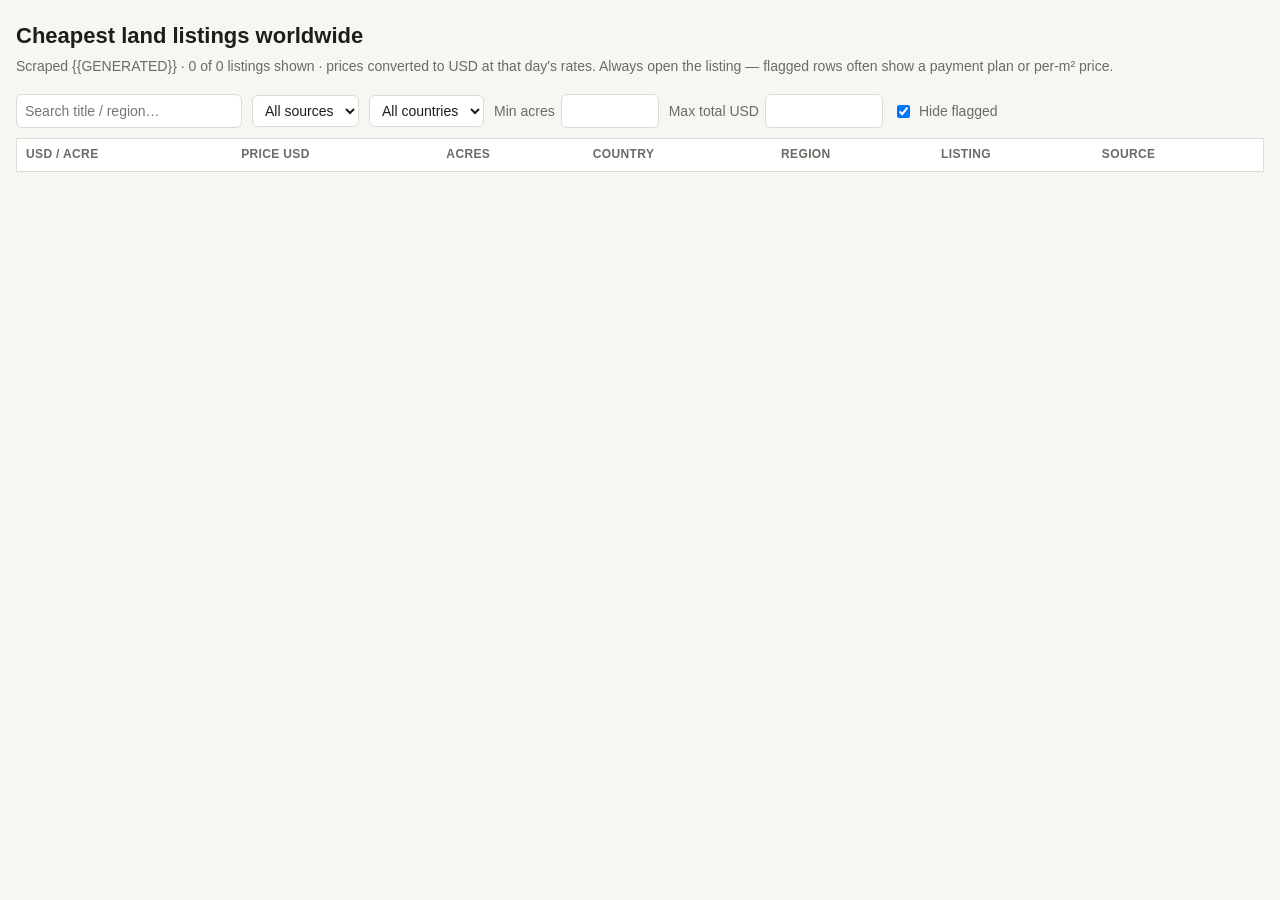
==== report_template.html @ 00f02c4c "landfinder: scrape and rank the cheapest land listings worldwide by USD/acre Sources: Properstar (~1" ====
<!doctype html>
<html lang="en"><head><meta charset="utf-8"><meta name="viewport" content="width=device-width,initial-scale=1">
<title>Cheapest Land Worldwide</title>
<style>
:root{--bg:#f7f6f2;--fg:#1d1d1b;--mut:#6b6a64;--line:#dddbd2;--card:#fff;--acc:#2f6b3a;--warn:#a5531b}
@media (prefers-color-scheme:dark){:root{--bg:#161614;--fg:#ecebe6;--mut:#9a988f;--line:#33322e;--card:#1f1f1c;--acc:#7bc488;--warn:#e39a5f}}
body{margin:0;background:var(--bg);color:var(--fg);font:14px/1.45 -apple-system,BlinkMacSystemFont,"Segoe UI",sans-serif}
header{padding:20px 16px 8px;max-width:1300px;margin:auto}
h1{font-size:22px;margin:0 0 4px}.sub{color:var(--mut)}
.bar{display:flex;flex-wrap:wrap;gap:10px;align-items:center;padding:10px 16px;max-width:1300px;margin:auto}
.bar input,.bar select{background:var(--card);color:var(--fg);border:1px solid var(--line);border-radius:6px;padding:6px 8px;font:inherit}
.bar label{display:flex;gap:6px;align-items:center;color:var(--mut)}
.wrap{max-width:1300px;margin:auto;padding:0 16px 40px;overflow-x:auto}
table{width:100%;border-collapse:collapse;background:var(--card);border:1px solid var(--line);border-radius:8px}
th,td{padding:7px 9px;border-bottom:1px solid var(--line);text-align:left;vertical-align:top}
th{position:sticky;top:0;background:var(--card);cursor:pointer;white-space:nowrap;font-weight:600;font-size:12px;color:var(--mut);text-transform:uppercase;letter-spacing:.03em}
td.n{text-align:right;font-variant-numeric:tabular-nums;white-space:nowrap}
td.big{font-weight:600;color:var(--acc)}
.flag{color:var(--warn);font-size:12px}
a{color:var(--acc)}
.more{margin:14px auto;display:block;padding:8px 16px;border:1px solid var(--line);background:var(--card);color:var(--fg);border-radius:6px;cursor:pointer}
</style></head><body>
<header><h1>Cheapest land listings worldwide</h1>
<div class="sub">Scraped {{GENERATED}} · <span id="count"></span> · prices converted to USD at that day's rates. Always open the listing — flagged rows often show a payment plan or per-m² price.</div></header>
<div class="bar">
 <input id="q" placeholder="Search title / region…" size="24">
 <select id="src"><option value="">All sources</option></select>
 <select id="ctry"><option value="">All countries</option></select>
 <label>Min acres <input id="minac" type="number" step="any" style="width:80px"></label>
 <label>Max total USD <input id="maxp" type="number" step="any" style="width:100px"></label>
 <label><input id="hide" type="checkbox" checked> Hide flagged</label>
</div>
<div class="wrap"><table><thead><tr>
 <th data-k="usd_per_acre">USD / acre</th><th data-k="price_usd">Price USD</th><th data-k="acres">Acres</th>
 <th data-k="country">Country</th><th data-k="region">Region</th><th data-k="title">Listing</th><th data-k="source">Source</th>
</tr></thead><tbody id="tb"></tbody></table><button class="more" id="more">Show more</button></div>
<script>
const D=/*DATA*/[];
let key="usd_per_acre",asc=true,limit=300;
const $=id=>document.getElementById(id);
const fmt=(v,d)=>v==null?"—":Number(v).toLocaleString(undefined,{maximumFractionDigits:d});
const esc=s=>String(s??"").replace(/[&<>"]/g,c=>({"&":"&amp;","<":"&lt;",">":"&gt;",'"':"&quot;"}[c]));
[...new Set(D.map(r=>r.source))].sort().forEach(s=>$("src").add(new Option(s,s)));
[...new Set(D.map(r=>r.country))].sort().forEach(s=>$("ctry").add(new Option(s,s)));
function rows(){
 const q=$("q").value.toLowerCase(),src=$("src").value,c=$("ctry").value,hide=$("hide").checked,
  minac=parseFloat($("minac").value),maxp=parseFloat($("maxp").value);
 let r=D.filter(x=>(!src||x.source===src)&&(!c||x.country===c)&&(!hide||!x.flags)
  &&(isNaN(minac)||(x.acres||0)>=minac)&&(isNaN(maxp)||(x.price_usd!=null&&x.price_usd<=maxp))
  &&(!q||((x.title||"")+" "+(x.region||"")).toLowerCase().includes(q)));
 r.sort((a,b)=>{const A=a[key],B=b[key];if(A==null&&B==null)return 0;if(A==null)return 1;if(B==null)return -1;
  return (A<B?-1:A>B?1:0)*(asc?1:-1)});
 return r;
}
function draw(){
 const r=rows();$("count").textContent=r.length.toLocaleString()+" of "+D.length.toLocaleString()+" listings shown";
 $("tb").innerHTML=r.slice(0,limit).map(x=>`<tr><td class="n big">${x.usd_per_acre==null?"—":"$"+fmt(x.usd_per_acre,2)}</td>
 <td class="n">${x.price_usd==null?"—":"$"+fmt(x.price_usd,0)}</td><td class="n">${fmt(x.acres,2)}</td>
 <td>${esc(x.country)}</td><td>${esc(x.region)}</td>
 <td><a href="${esc(x.url)}" target="_blank" rel="noopener">${esc(x.title||"listing")}</a>${x.flags?`<div class="flag">⚠ ${esc(x.flags)}</div>`:""}</td>
 <td>${esc(x.source)}</td></tr>`).join("");
 $("more").style.display=r.length>limit?"block":"none";
}
document.querySelectorAll("th").forEach(th=>th.onclick=()=>{const k=th.dataset.k;asc=k===key?!asc:true;key=k;draw()});
["q","src","ctry","hide","minac","maxp"].forEach(id=>$(id).oninput=()=>{limit=300;draw()});
$("more").onclick=()=>{limit+=500;draw()};
draw();
</script></body></html>
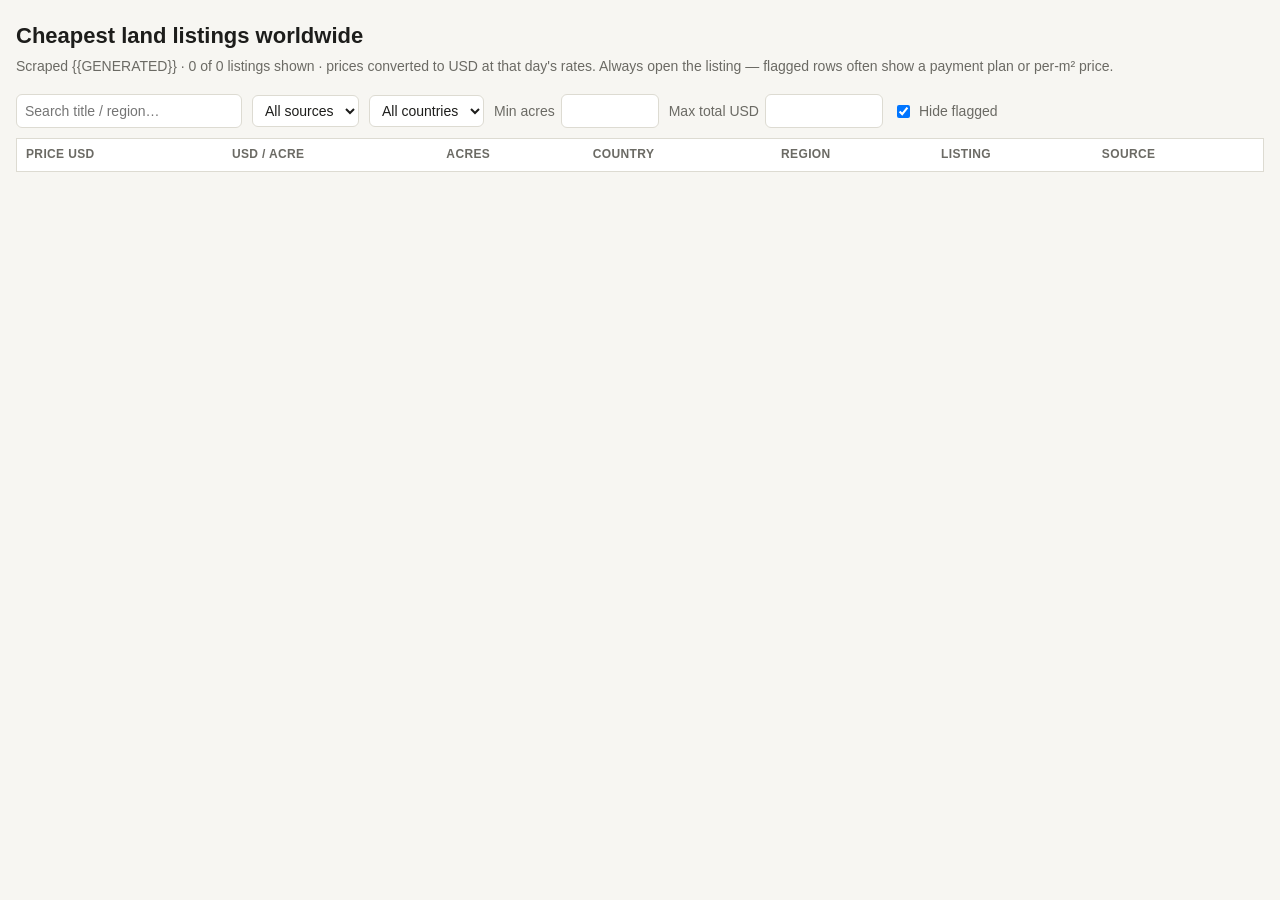
==== commit fa112a85: "report.html: sort by total price and keep listings that only lack an area The report still opened so" ====
--- a/report_template.html
+++ b/report_template.html
@@ -31,12 +31,12 @@
  <label><input id="hide" type="checkbox" checked> Hide flagged</label>
 </div>
 <div class="wrap"><table><thead><tr>
- <th data-k="usd_per_acre">USD / acre</th><th data-k="price_usd">Price USD</th><th data-k="acres">Acres</th>
+ <th data-k="price_usd">Price USD</th><th data-k="usd_per_acre">USD / acre</th><th data-k="acres">Acres</th>
  <th data-k="country">Country</th><th data-k="region">Region</th><th data-k="title">Listing</th><th data-k="source">Source</th>
 </tr></thead><tbody id="tb"></tbody></table><button class="more" id="more">Show more</button></div>
 <script>
 const D=/*DATA*/[];
-let key="usd_per_acre",asc=true,limit=300;
+let key="price_usd",asc=true,limit=300;
 const $=id=>document.getElementById(id);
 const fmt=(v,d)=>v==null?"—":Number(v).toLocaleString(undefined,{maximumFractionDigits:d});
 const esc=s=>String(s??"").replace(/[&<>"]/g,c=>({"&":"&amp;","<":"&lt;",">":"&gt;",'"':"&quot;"}[c]));
@@ -45,7 +45,7 @@
 function rows(){
  const q=$("q").value.toLowerCase(),src=$("src").value,c=$("ctry").value,hide=$("hide").checked,
   minac=parseFloat($("minac").value),maxp=parseFloat($("maxp").value);
- let r=D.filter(x=>(!src||x.source===src)&&(!c||x.country===c)&&(!hide||!x.flags)
+ let r=D.filter(x=>(!src||x.source===src)&&(!c||x.country===c)&&(!hide||!x.flags||x.flags==="no land area listed")
   &&(isNaN(minac)||(x.acres||0)>=minac)&&(isNaN(maxp)||(x.price_usd!=null&&x.price_usd<=maxp))
   &&(!q||((x.title||"")+" "+(x.region||"")).toLowerCase().includes(q)));
  r.sort((a,b)=>{const A=a[key],B=b[key];if(A==null&&B==null)return 0;if(A==null)return 1;if(B==null)return -1;
@@ -54,8 +54,8 @@
 }
 function draw(){
  const r=rows();$("count").textContent=r.length.toLocaleString()+" of "+D.length.toLocaleString()+" listings shown";
- $("tb").innerHTML=r.slice(0,limit).map(x=>`<tr><td class="n big">${x.usd_per_acre==null?"—":"$"+fmt(x.usd_per_acre,2)}</td>
- <td class="n">${x.price_usd==null?"—":"$"+fmt(x.price_usd,0)}</td><td class="n">${fmt(x.acres,2)}</td>
+ $("tb").innerHTML=r.slice(0,limit).map(x=>`<tr><td class="n big">${x.price_usd==null?"—":"$"+fmt(x.price_usd,0)}</td>
+ <td class="n">${x.usd_per_acre==null?"—":"$"+fmt(x.usd_per_acre,2)}</td><td class="n">${fmt(x.acres,2)}</td>
  <td>${esc(x.country)}</td><td>${esc(x.region)}</td>
  <td><a href="${esc(x.url)}" target="_blank" rel="noopener">${esc(x.title||"listing")}</a>${x.flags?`<div class="flag">⚠ ${esc(x.flags)}</div>`:""}</td>
  <td>${esc(x.source)}</td></tr>`).join("");
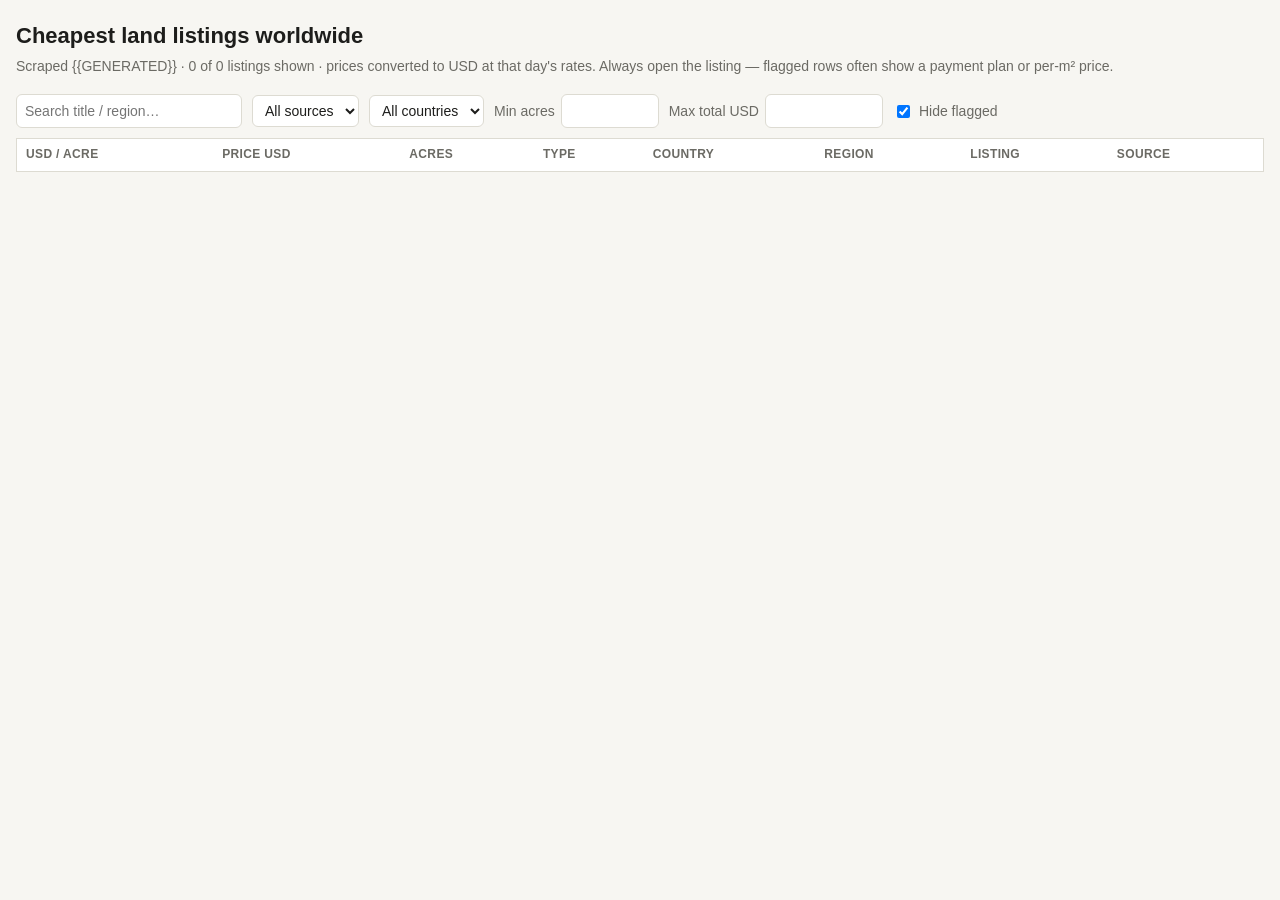
==== commit c550ca8a: "Site: a property type on each card, with a Type filter Each listing gets a type when the outputs are" ====
--- a/report_template.html
+++ b/report_template.html
@@ -31,12 +31,12 @@
  <label><input id="hide" type="checkbox" checked> Hide flagged</label>
 </div>
 <div class="wrap"><table><thead><tr>
- <th data-k="price_usd">Price USD</th><th data-k="usd_per_acre">USD / acre</th><th data-k="acres">Acres</th>
+ <th data-k="usd_per_acre">USD / acre</th><th data-k="price_usd">Price USD</th><th data-k="acres">Acres</th><th data-k="type">Type</th>
  <th data-k="country">Country</th><th data-k="region">Region</th><th data-k="title">Listing</th><th data-k="source">Source</th>
 </tr></thead><tbody id="tb"></tbody></table><button class="more" id="more">Show more</button></div>
 <script>
 const D=/*DATA*/[];
-let key="price_usd",asc=true,limit=300;
+let key="usd_per_acre",asc=true,limit=300;
 const $=id=>document.getElementById(id);
 const fmt=(v,d)=>v==null?"—":Number(v).toLocaleString(undefined,{maximumFractionDigits:d});
 const esc=s=>String(s??"").replace(/[&<>"]/g,c=>({"&":"&amp;","<":"&lt;",">":"&gt;",'"':"&quot;"}[c]));
@@ -45,7 +45,7 @@
 function rows(){
  const q=$("q").value.toLowerCase(),src=$("src").value,c=$("ctry").value,hide=$("hide").checked,
   minac=parseFloat($("minac").value),maxp=parseFloat($("maxp").value);
- let r=D.filter(x=>(!src||x.source===src)&&(!c||x.country===c)&&(!hide||!x.flags||x.flags==="no land area listed")
+ let r=D.filter(x=>(!src||x.source===src)&&(!c||x.country===c)&&(!hide||!x.flags)
   &&(isNaN(minac)||(x.acres||0)>=minac)&&(isNaN(maxp)||(x.price_usd!=null&&x.price_usd<=maxp))
   &&(!q||((x.title||"")+" "+(x.region||"")).toLowerCase().includes(q)));
  r.sort((a,b)=>{const A=a[key],B=b[key];if(A==null&&B==null)return 0;if(A==null)return 1;if(B==null)return -1;
@@ -54,8 +54,8 @@
 }
 function draw(){
  const r=rows();$("count").textContent=r.length.toLocaleString()+" of "+D.length.toLocaleString()+" listings shown";
- $("tb").innerHTML=r.slice(0,limit).map(x=>`<tr><td class="n big">${x.price_usd==null?"—":"$"+fmt(x.price_usd,0)}</td>
- <td class="n">${x.usd_per_acre==null?"—":"$"+fmt(x.usd_per_acre,2)}</td><td class="n">${fmt(x.acres,2)}</td>
+ $("tb").innerHTML=r.slice(0,limit).map(x=>`<tr><td class="n big">${x.usd_per_acre==null?"—":"$"+fmt(x.usd_per_acre,2)}</td>
+ <td class="n">${x.price_usd==null?"—":"$"+fmt(x.price_usd,0)}</td><td class="n">${fmt(x.acres,2)}</td><td>${esc(x.type)}</td>
  <td>${esc(x.country)}</td><td>${esc(x.region)}</td>
  <td><a href="${esc(x.url)}" target="_blank" rel="noopener">${esc(x.title||"listing")}</a>${x.flags?`<div class="flag">⚠ ${esc(x.flags)}</div>`:""}</td>
  <td>${esc(x.source)}</td></tr>`).join("");
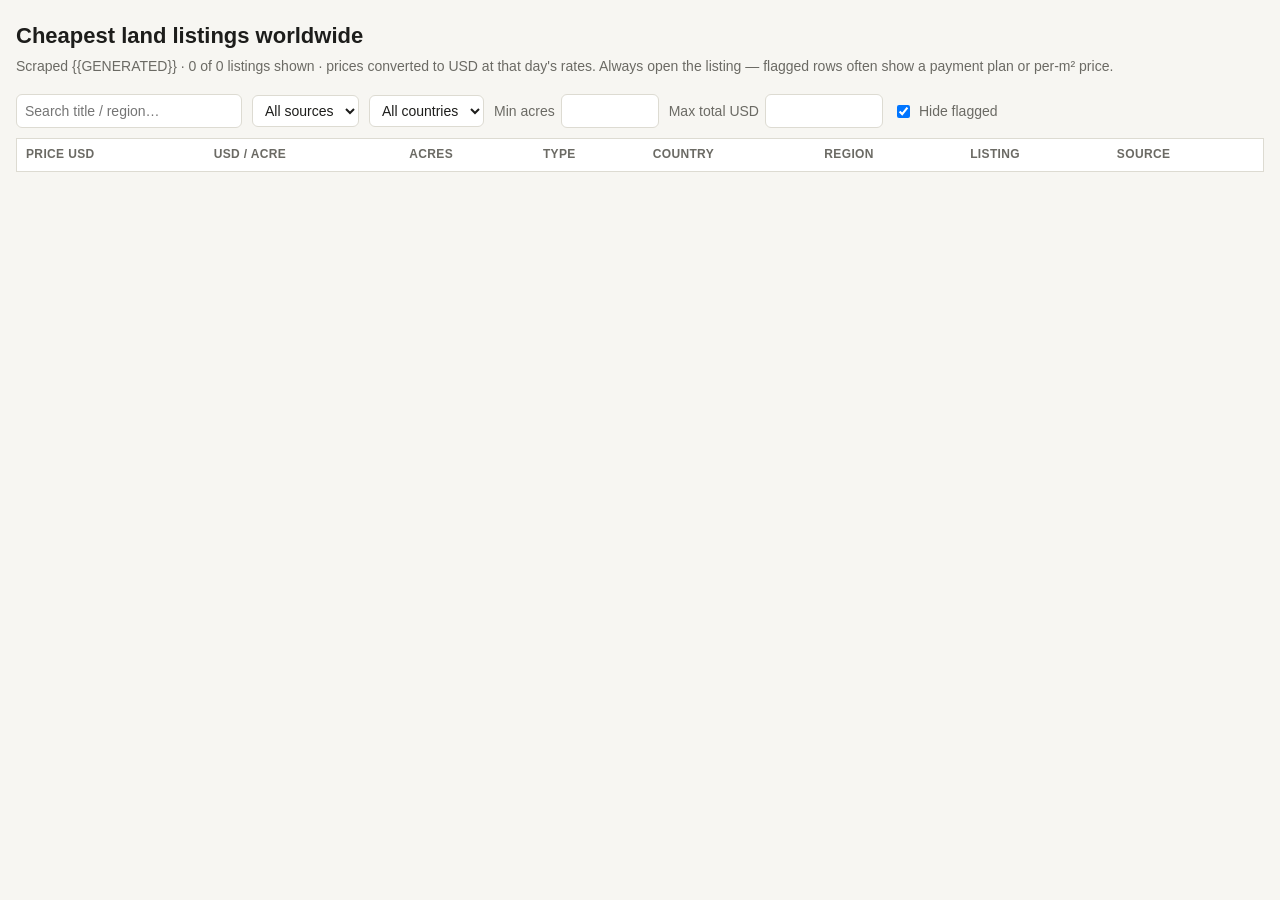
==== commit 0443eef8: "Merge origin/main into qa-sweep main's site (ranked list with a filter sidebar), crawler framework (" ====
--- a/report_template.html
+++ b/report_template.html
@@ -31,12 +31,12 @@
  <label><input id="hide" type="checkbox" checked> Hide flagged</label>
 </div>
 <div class="wrap"><table><thead><tr>
- <th data-k="usd_per_acre">USD / acre</th><th data-k="price_usd">Price USD</th><th data-k="acres">Acres</th><th data-k="type">Type</th>
+ <th data-k="price_usd">Price USD</th><th data-k="usd_per_acre">USD / acre</th><th data-k="acres">Acres</th><th data-k="type">Type</th>
  <th data-k="country">Country</th><th data-k="region">Region</th><th data-k="title">Listing</th><th data-k="source">Source</th>
 </tr></thead><tbody id="tb"></tbody></table><button class="more" id="more">Show more</button></div>
 <script>
 const D=/*DATA*/[];
-let key="usd_per_acre",asc=true,limit=300;
+let key="price_usd",asc=true,limit=300;
 const $=id=>document.getElementById(id);
 const fmt=(v,d)=>v==null?"—":Number(v).toLocaleString(undefined,{maximumFractionDigits:d});
 const esc=s=>String(s??"").replace(/[&<>"]/g,c=>({"&":"&amp;","<":"&lt;",">":"&gt;",'"':"&quot;"}[c]));
@@ -45,7 +45,7 @@
 function rows(){
  const q=$("q").value.toLowerCase(),src=$("src").value,c=$("ctry").value,hide=$("hide").checked,
   minac=parseFloat($("minac").value),maxp=parseFloat($("maxp").value);
- let r=D.filter(x=>(!src||x.source===src)&&(!c||x.country===c)&&(!hide||!x.flags)
+ let r=D.filter(x=>(!src||x.source===src)&&(!c||x.country===c)&&(!hide||!x.flags||x.flags==="no land area listed")
   &&(isNaN(minac)||(x.acres||0)>=minac)&&(isNaN(maxp)||(x.price_usd!=null&&x.price_usd<=maxp))
   &&(!q||((x.title||"")+" "+(x.region||"")).toLowerCase().includes(q)));
  r.sort((a,b)=>{const A=a[key],B=b[key];if(A==null&&B==null)return 0;if(A==null)return 1;if(B==null)return -1;
@@ -54,8 +54,8 @@
 }
 function draw(){
  const r=rows();$("count").textContent=r.length.toLocaleString()+" of "+D.length.toLocaleString()+" listings shown";
- $("tb").innerHTML=r.slice(0,limit).map(x=>`<tr><td class="n big">${x.usd_per_acre==null?"—":"$"+fmt(x.usd_per_acre,2)}</td>
- <td class="n">${x.price_usd==null?"—":"$"+fmt(x.price_usd,0)}</td><td class="n">${fmt(x.acres,2)}</td><td>${esc(x.type)}</td>
+ $("tb").innerHTML=r.slice(0,limit).map(x=>`<tr><td class="n big">${x.price_usd==null?"—":"$"+fmt(x.price_usd,0)}</td>
+ <td class="n">${x.usd_per_acre==null?"—":"$"+fmt(x.usd_per_acre,2)}</td><td class="n">${fmt(x.acres,2)}</td><td>${esc(x.type)}</td>
  <td>${esc(x.country)}</td><td>${esc(x.region)}</td>
  <td><a href="${esc(x.url)}" target="_blank" rel="noopener">${esc(x.title||"listing")}</a>${x.flags?`<div class="flag">⚠ ${esc(x.flags)}</div>`:""}</td>
  <td>${esc(x.source)}</td></tr>`).join("");
